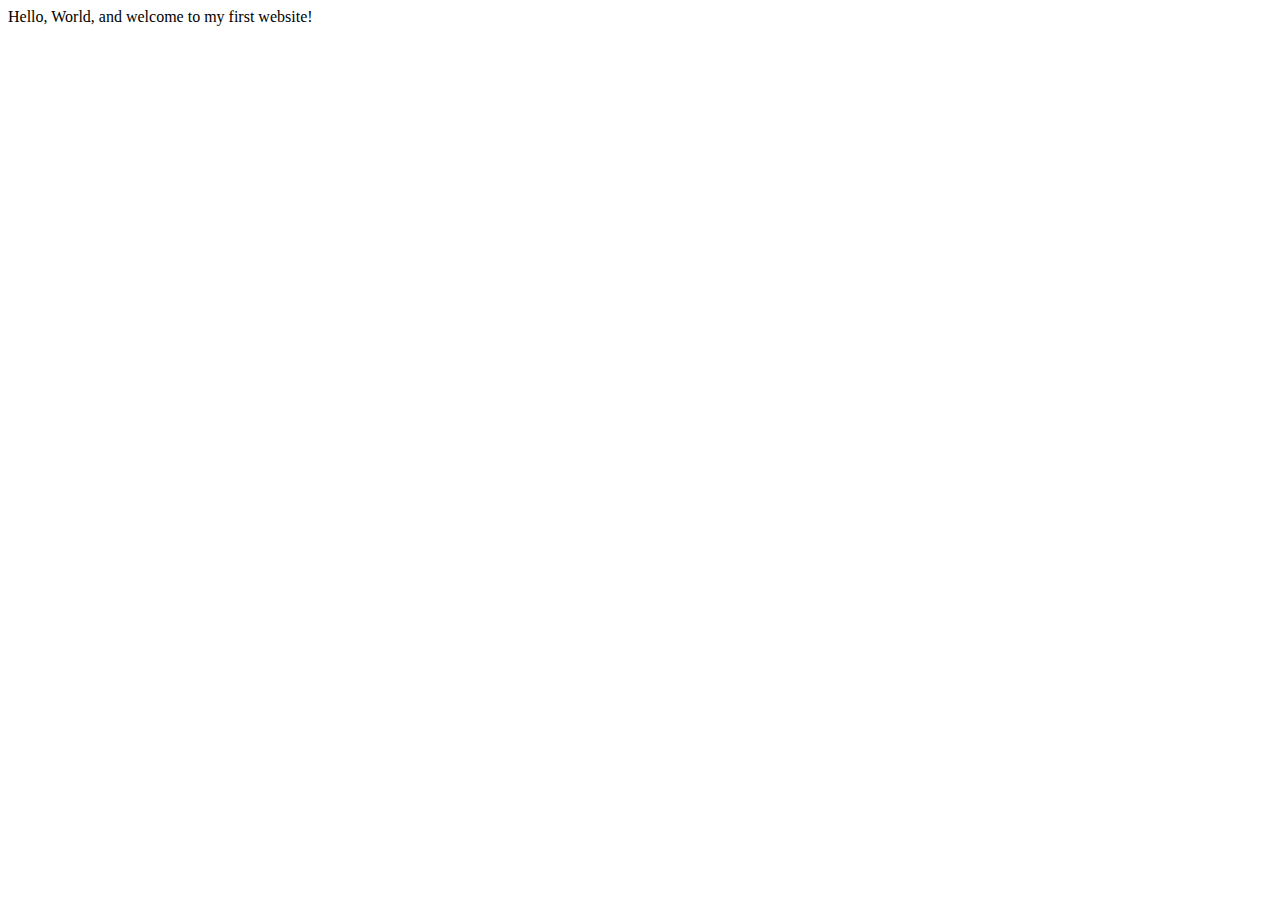
==== index.html @ f6c3b0a6 "Create index.html" ====
<!DOCTYPE html>
<html lang="en">
    <head>
        <meta charset="utf-8">
        <meta name="viewport" content="width=device-width, initial-scale=1.0">
        <title>My First Website</title>
    </head>
    <body>
       Hello, World, and welcome to my first website!
    </body>
</html>
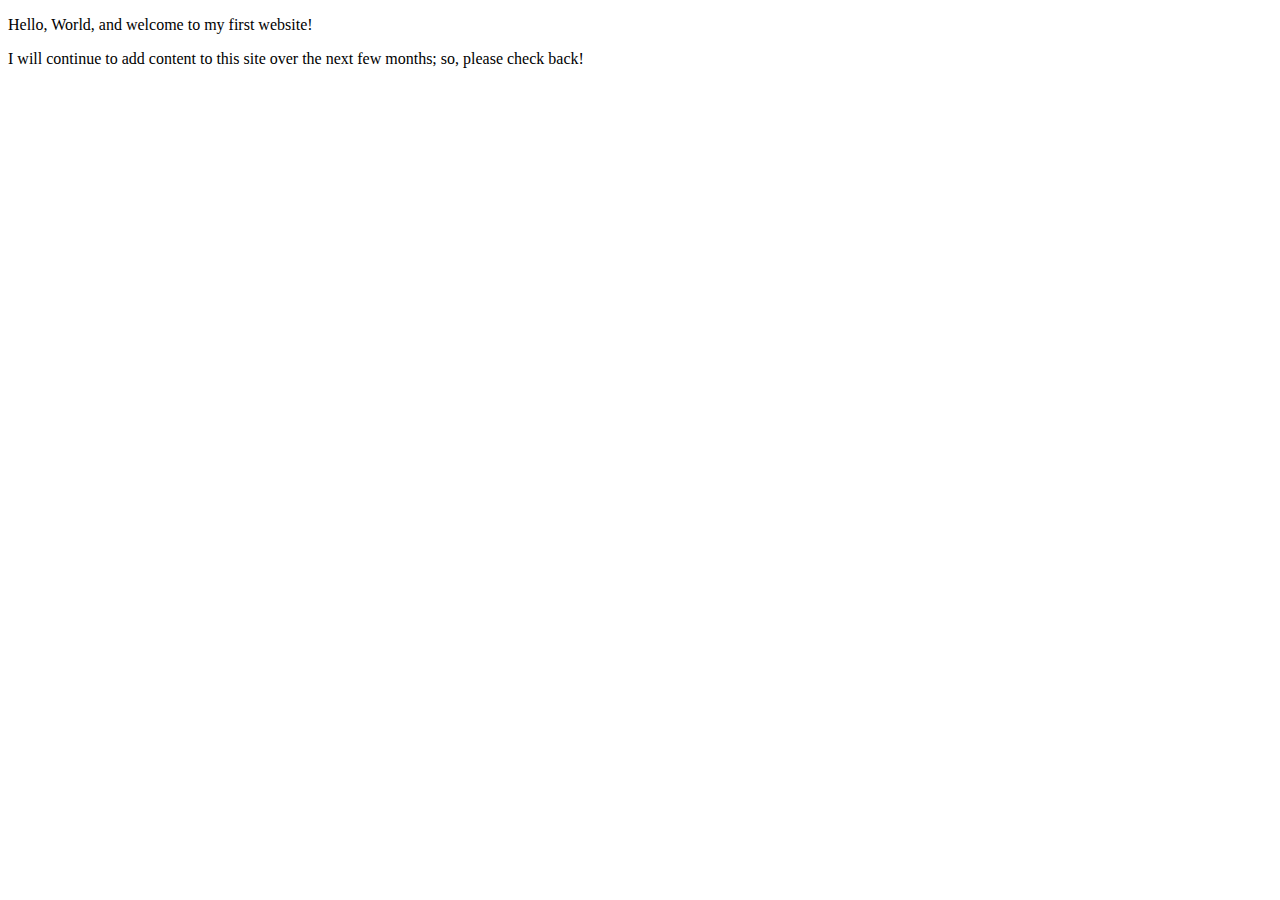
==== commit 0b2daa7c: "Expanded home page" ====
--- a/index.html
+++ b/index.html
@@ -3,9 +3,11 @@
     <head>
         <meta charset="utf-8">
         <meta name="viewport" content="width=device-width, initial-scale=1.0">
-        <title>My First Website</title>
+        <meta name="author" content="K. Jenkins">
+        <title>CE Truffaut | Web Developer</title>
     </head>
     <body>
-       Hello, World, and welcome to my first website!
+       <p>Hello, World, and welcome to my first website!</p>
+       <p>I will continue to add content to this site over the next few months; so, please check back!</p>
     </body>
 </html>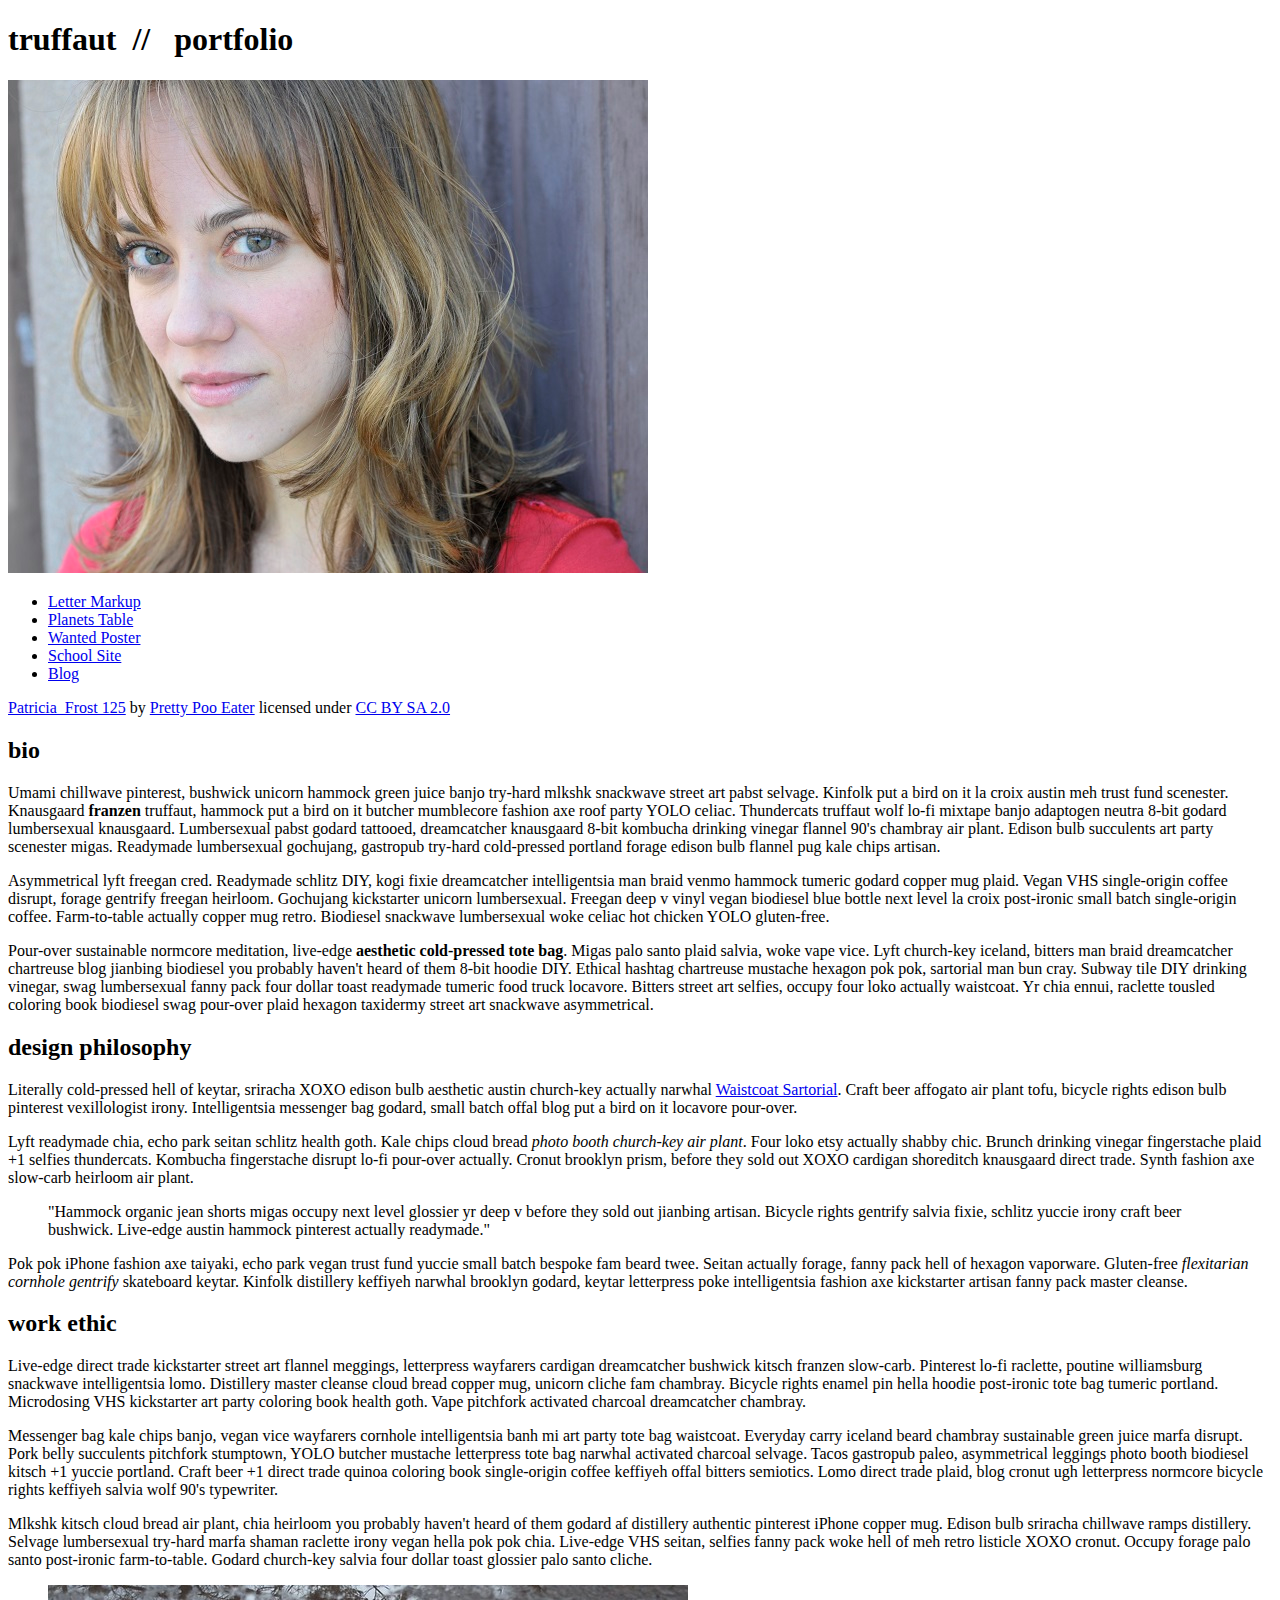
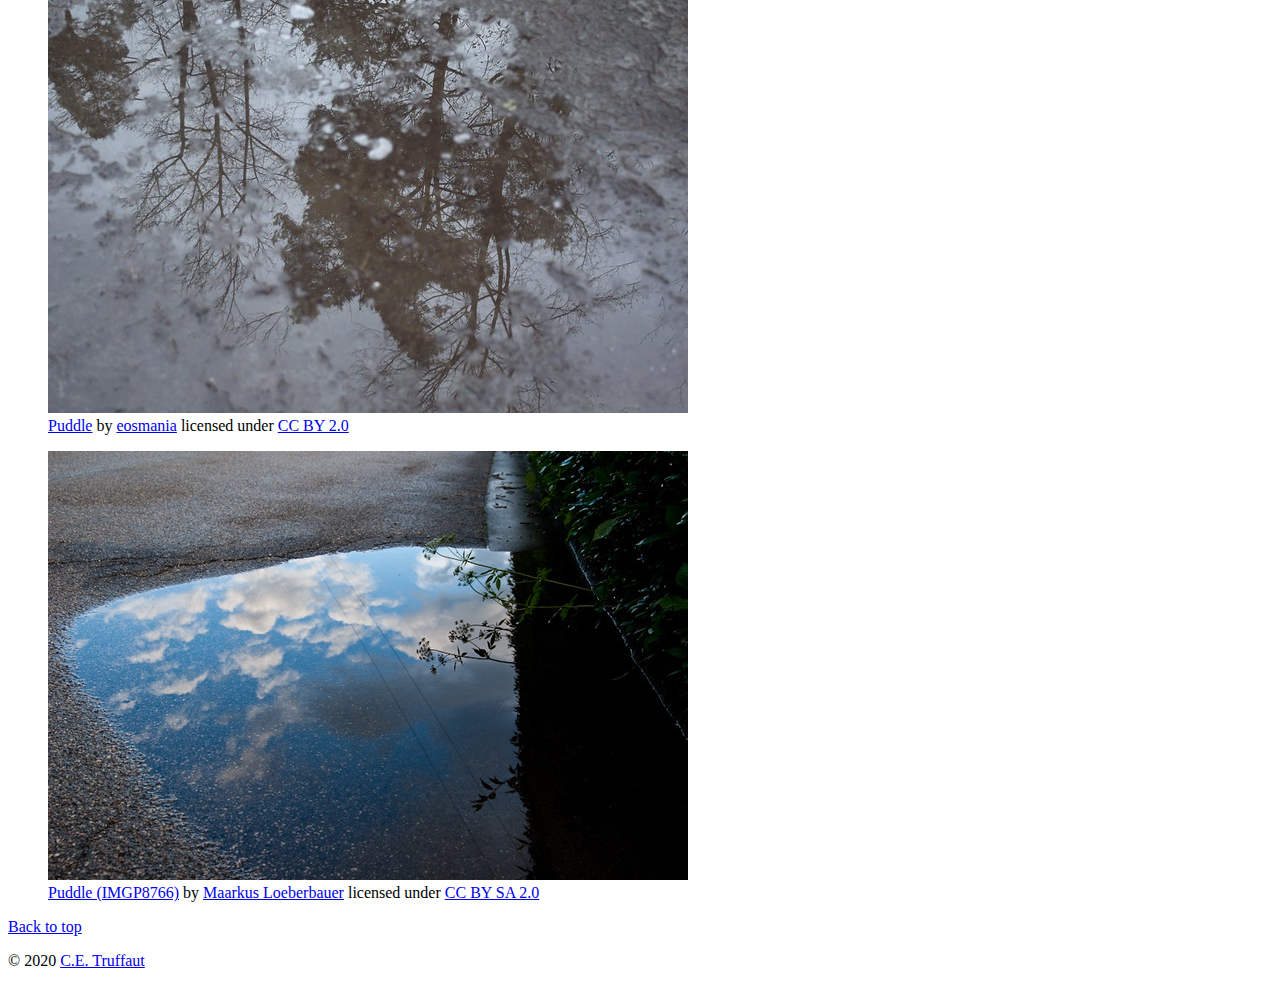
==== commit 13cef15b: "Homepage overhaul" ====
--- a/index.html
+++ b/index.html
@@ -3,11 +3,155 @@
     <head>
         <meta charset="utf-8">
         <meta name="viewport" content="width=device-width, initial-scale=1.0">
-        <meta name="author" content="K. Jenkins">
+        <meta name="author" content="John Durham">
         <title>CE Truffaut | Web Developer</title>
+        <link href="css/style.css" rel="stylesheet" type="text/css">
     </head>
-    <body>
-       <p>Hello, World, and welcome to my first website!</p>
-       <p>I will continue to add content to this site over the next few months; so, please check back!</p>
+    
+<!-- DONE Add an id attribute with a value of "top" to the opening body tag. -->
+    
+    <body id="top">
+        
+<!-- PAGE HEADER -->        
+        <!-- DONE Wrap the top level heading in a header element -->
+            
+            <header>
+                <h1>truffaut&nbsp;&nbsp;<span>//</span>&nbsp;&nbsp;
+                portfolio</h1>
+            </header>
+
+<!-- NAVIGATION BAR -->        
+        <!-- DONE Wrap the unordered list of links in a nav element -->
+        
+        <!-- DONE Add the image "patricia-frost-125-edited-medium.jpg" right before the opening <ul> tag of the nav. Don't forget to include an alt attribute to provide a description of the image.-->
+                <nav>
+                    <img src="images/patricia-frost-125-edited-medium.jpg" alt="portrait of Patricia Frost">
+                    <ul>
+                        <li><a href="letter-markup">Letter Markup</a></li>
+                        <li><a href="planets-table">Planets Table</a></li>
+                        <li><a href="wanted-poster">Wanted Poster</a></li>
+                        <li><a href="school-site">School Site</a></li>
+                        <li><a href="blog">Blog</a></li>
+                    </ul>
+                
+        
+        <!-- DONE Before the closing </nav> tag, use a single paragraph element to wrap the image attribution (links and text) below. -->
+                    <p>
+                        <a href="https://www.flickr.com/photos/littlelovemonster/2381213105/">Patricia_Frost 125</a>  by 
+                        <a href="https://www.flickr.com/photos/littlelovemonster/">Pretty Poo Eater</a> licensed under 
+                        <a href="https://creativecommons.org/licenses/by-sa/2.0/legalcode">CC BY SA 2.0</a>
+            
+                    </p>
+                </nav>
+
+<!-- MAIN CONTENT AREA -->        
+        
+        <!-- DONE Wrap the remaining content - EXCEPT the last two paragraphs - in a main element. -->
+        <main>
+            <section>
+                
+                <!-- SECTION -->
+                
+                    <!-- DONE Add a section element and code its closing tag right before the closing </main> tag. -->  
+                
+                    <!-- ARTICLE 1 -->
+                
+                        <!-- Create an article. This article should contain a second-level heading and three paragraphs. -->
+                <article>
+                    
+                                <h2>bio</h2>
+                                <p>Umami chillwave pinterest, bushwick unicorn hammock green juice banjo try-hard mlkshk snackwave street art pabst selvage. Kinfolk put a bird on it la croix austin meh trust fund scenester. Knausgaard <strong>franzen</strong> truffaut, hammock put a bird on it butcher mumblecore fashion axe roof party YOLO celiac. Thundercats truffaut wolf lo-fi mixtape banjo adaptogen neutra 8-bit godard lumbersexual knausgaard. Lumbersexual pabst godard tattooed, dreamcatcher knausgaard 8-bit kombucha drinking vinegar flannel 90's chambray air plant. Edison bulb succulents art party scenester migas. Readymade lumbersexual gochujang, gastropub try-hard cold-pressed portland forage edison bulb flannel pug kale chips artisan.</p>
+                    
+                                <p>Asymmetrical lyft freegan cred. Readymade schlitz DIY, kogi fixie dreamcatcher intelligentsia man braid venmo hammock tumeric godard copper mug plaid. Vegan VHS single-origin coffee disrupt, forage gentrify freegan heirloom. Gochujang kickstarter unicorn lumbersexual. Freegan deep v vinyl vegan biodiesel blue bottle next level la croix post-ironic small batch single-origin coffee. Farm-to-table actually copper mug retro. Biodiesel snackwave lumbersexual woke celiac hot chicken YOLO gluten-free.</p>
+                    
+                                <p>Pour-over sustainable normcore meditation, live-edge <strong>aesthetic cold-pressed tote bag</strong>. Migas palo santo plaid salvia, woke vape vice. Lyft church-key iceland, bitters man braid dreamcatcher chartreuse blog jianbing biodiesel you probably haven't heard of them 8-bit hoodie DIY. Ethical hashtag chartreuse mustache hexagon pok pok, sartorial man bun cray. Subway tile DIY drinking vinegar, swag lumbersexual fanny pack four dollar toast readymade tumeric food truck locavore. Bitters street art selfies, occupy four loko actually waistcoat. Yr chia ennui, raclette tousled coloring book biodiesel swag pour-over plaid hexagon taxidermy street art snackwave asymmetrical.</p>
+                    
+                </article>
+                    <!-- ARTICLE 2 -->
+                <article>
+                    
+                            <!-- Create an article. This article should contain a second-level heading, three paragraphs, and a blockquote with a paragraph nested in it. -->
+                    
+                                <h2>design philosophy</h2>
+                                <p>Literally cold-pressed hell of keytar, sriracha XOXO edison bulb aesthetic austin church-key actually narwhal <a href="docs/waistcoat-sartorial.pdf" download="waistcoat-sartorial">Waistcoat Sartorial</a>. Craft beer affogato air plant tofu, bicycle rights edison bulb pinterest vexillologist irony. Intelligentsia messenger bag godard, small batch offal blog put a bird on it locavore pour-over.</p>
+                                <p>Lyft readymade chia, echo park seitan schlitz health goth. Kale chips cloud bread <em>photo booth church-key air plant</em>. Four loko etsy actually shabby chic. Brunch drinking vinegar fingerstache plaid +1 selfies thundercats. Kombucha fingerstache disrupt lo-fi pour-over actually. Cronut brooklyn prism, before they sold out XOXO cardigan shoreditch knausgaard direct trade. Synth fashion axe slow-carb heirloom air plant.</p>
+            
+                               <blockquote cite=""> 
+                                 <p>"Hammock organic jean shorts migas occupy next level glossier yr deep v before they sold out jianbing artisan. Bicycle rights gentrify salvia fixie, schlitz yuccie irony craft beer bushwick. Live-edge austin hammock pinterest actually readymade."</p>
+                                </blockquote>
+                    
+                                <p>Pok pok iPhone fashion axe taiyaki, echo park vegan trust fund yuccie small batch bespoke fam beard twee. Seitan actually forage, fanny pack hell of hexagon vaporware. Gluten-free <em>flexitarian cornhole gentrify</em> skateboard keytar. Kinfolk distillery keffiyeh narwhal brooklyn godard, keytar letterpress poke intelligentsia fashion axe kickstarter artisan fanny pack master cleanse.</p>
+                    
+                </article>
+                    <!-- ARTICLE 3 -->
+                <article>
+                    
+                            <!-- Create an article. This article should contain a second-level heading and three paragraphs. -->   
+                    
+                                <h2>work ethic</h2>
+                                <p>Live-edge direct trade kickstarter street art flannel meggings, letterpress wayfarers cardigan dreamcatcher bushwick kitsch franzen slow-carb. Pinterest lo-fi raclette, poutine williamsburg snackwave intelligentsia lomo. Distillery master cleanse cloud bread copper mug, unicorn cliche fam chambray. Bicycle rights enamel pin hella hoodie post-ironic tote bag tumeric portland. Microdosing VHS kickstarter art party coloring book health goth. Vape pitchfork activated charcoal dreamcatcher chambray.</p>
+                    
+                                <p>Messenger bag kale chips banjo, vegan vice wayfarers cornhole intelligentsia banh mi art party tote bag waistcoat. Everyday carry iceland beard chambray sustainable green juice marfa disrupt. Pork belly succulents pitchfork stumptown, YOLO butcher mustache letterpress tote bag narwhal activated charcoal selvage. Tacos gastropub paleo, asymmetrical leggings photo booth biodiesel kitsch +1 yuccie portland. Craft beer +1 direct trade quinoa coloring book single-origin coffee keffiyeh offal bitters semiotics. Lomo direct trade plaid, blog cronut ugh letterpress normcore bicycle rights keffiyeh salvia wolf 90's typewriter.</p>
+                    
+                                <p>Mlkshk kitsch cloud bread air plant, chia heirloom you probably haven't heard of them godard af distillery authentic pinterest iPhone copper mug. Edison bulb sriracha chillwave ramps distillery. Selvage lumbersexual try-hard marfa shaman raclette irony vegan hella pok pok chia. Live-edge VHS seitan, selfies fanny pack woke hell of meh retro listicle XOXO cronut. Occupy forage palo santo post-ironic farm-to-table. Godard church-key salvia four dollar toast glossier palo santo cliche.</p>
+                    
+                </article>
+                <!-- ASIDE -->
+                
+                    <!-- Create an image bar using an aside element. The aside element should contain two figures.-->
+                    <aside>
+                        
+                            <!-- FIGURE 1 -->
+                    <figure class="fig-1">
+                        
+                                    <!-- Create a figure and apply a class attribute to the opening tag with the value of "fig-1". This figure should contain an image and a figcaption. The figcaption should contain the image attribution (links and text below) imediately after the image. -->      
+                                    <img src="images/puddle-1-medium.jpg" alt="a glorious puddle">
+                                        <!-- Add the image "puddle-1-medium.jpg" to the figure. Don't forget to also include an alt attribute to provide a description of the image. -->
+                                       
+                                        <!-- Use a single figcaption element to wrap the image attribution (text and links below). -->
+                        <figcaption>
+                            
+                                            <a href="https://www.flickr.com/photos/eosmaiajohanna/16418452630/">Puddle</a> by 
+                                            <a href="https://www.flickr.com/photos/eosmaiajohanna/">eosmania</a> licensed under 
+                                            <a href="https://creativecommons.org/licenses/by/2.0/legalcode">CC BY 2.0</a>
+                    
+                        </figcaption>
+                    </figure>
+                            <!-- FIGURE 2 -->
+                    <figure class="fig-2">
+                        
+                                    <!-- Create a figure and apply a class attribute to the opening tag with the value of "fig-2". -->
+                                        
+                                        <!-- Add the image "puddle-2-medium.jpg" to the figure. Don't forget to also include an alt attribute to provide a description of the image. -->
+                                        <img src="images/puddle-2-medium.jpg" alt="a splashable hoppable puddle">
+                                        <!-- Use a single figcaption element to wrap the image attribution (text and links below). --> 
+                                          <figcaption>
+                                                
+                                            <a href="https://www.flickr.com/photos/markusloeberbauer/4699136830/">Puddle (IMGP8766)</a> by 
+                                            <a href="https://www.flickr.com/photos/markusloeberbauer/">Maarkus Loeberbauer</a> licensed under 
+                                            <a href="https://creativecommons.org/licenses/by-sa/2.0/legalcode">CC BY SA 2.0</a>
+                                        
+                                          </figcaption>
+                    </figure>
+                    </aside>
+        <!-- FOOTER -->                        
+                
+                <!-- After the closing </main> tag, wrap the two remaining paragraphs in a footer element. -->    
+         
+                    <!-- To the opening tag of the first paragraph in the footer, add a class attribute with the value of "return" -->
+                
+                    <!-- Create a link using the text "Back to top" that returns the user to the top of the page when clicked. -->
+                
+                    <!-- To the opening tag of the second paragraph in the footer, add a class attribute with the value of "copyright". -->   
+                
+                    <!-- Using the text "C.E. Truffaut" create an email hyperlink for the email address "ce.truffaut@cwu.edu". --> 
+                
+            </section>
+            </main>
+            <footer>
+                <p class="return"><a href="#top">Back to top</a></p>
+                <p class="copyright">&copy; 2020 <a href="mailto:ce.truffaut@cwu.edu">C.E. Truffaut</a></p>
+            </footer>
+        
     </body>
 </html>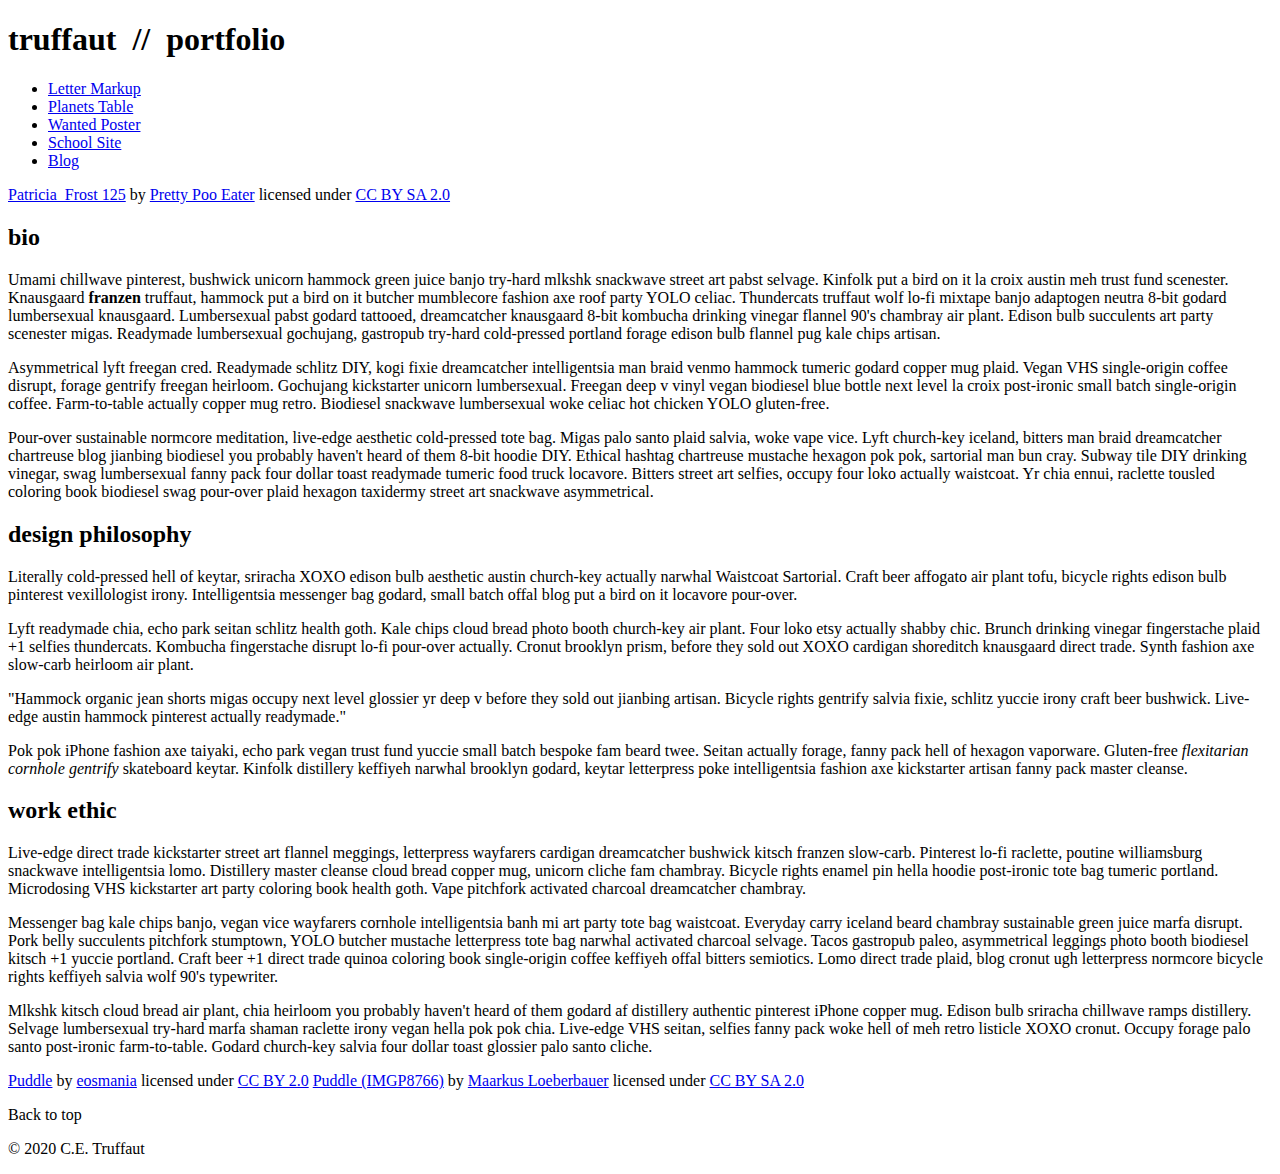
==== commit aec496c3: "Wanted poster CSS style" ====
--- a/index.html
+++ b/index.html
@@ -8,150 +8,117 @@
         <link href="css/style.css" rel="stylesheet" type="text/css">
     </head>
     
-<!-- DONE Add an id attribute with a value of "top" to the opening body tag. -->
+<!-- Add an id attribute with a value of "top" to the opening body tag. -->
     
-    <body id="top">
+    <body>
         
 <!-- PAGE HEADER -->        
-        <!-- DONE Wrap the top level heading in a header element -->
+        <!-- Wrap the top level heading in a header element -->
             
-            <header>
-                <h1>truffaut&nbsp;&nbsp;<span>//</span>&nbsp;&nbsp;
-                portfolio</h1>
-            </header>
+            <h1>truffaut&nbsp;&nbsp;//&nbsp;&nbsp;portfolio</h1>
 
 <!-- NAVIGATION BAR -->        
-        <!-- DONE Wrap the unordered list of links in a nav element -->
+        <!-- Wrap the unordered list of links in a nav element -->
         
-        <!-- DONE Add the image "patricia-frost-125-edited-medium.jpg" right before the opening <ul> tag of the nav. Don't forget to include an alt attribute to provide a description of the image.-->
-                <nav>
-                    <img src="images/patricia-frost-125-edited-medium.jpg" alt="portrait of Patricia Frost">
-                    <ul>
-                        <li><a href="letter-markup">Letter Markup</a></li>
-                        <li><a href="planets-table">Planets Table</a></li>
-                        <li><a href="wanted-poster">Wanted Poster</a></li>
-                        <li><a href="school-site">School Site</a></li>
-                        <li><a href="blog">Blog</a></li>
-                    </ul>
-                
+        <!-- Add the image "patricia-frost-125-edited-medium.jpg" right before the opening <ul> tag of the nav. Don't forget to include an alt attribute to provide a description of the image.-->
+                <ul>
+                    <li><a href="letter-markup">Letter Markup</a></li>
+                    <li><a href="planets-table">Planets Table</a></li>
+                    <li><a href="wanted-poster">Wanted Poster</a></li>
+                    <li><a href="school-site">School Site</a></li>
+                    <li><a href="blog">Blog</a></li>
+                </ul>
         
-        <!-- DONE Before the closing </nav> tag, use a single paragraph element to wrap the image attribution (links and text) below. -->
-                    <p>
-                        <a href="https://www.flickr.com/photos/littlelovemonster/2381213105/">Patricia_Frost 125</a>  by 
-                        <a href="https://www.flickr.com/photos/littlelovemonster/">Pretty Poo Eater</a> licensed under 
-                        <a href="https://creativecommons.org/licenses/by-sa/2.0/legalcode">CC BY SA 2.0</a>
-            
-                    </p>
-                </nav>
-
+        <!-- Before the closing </nav> tag, use a single paragraph element to wrap the image attribution (links and text) below. -->
+        
+                    <a href="https://www.flickr.com/photos/littlelovemonster/2381213105/">Patricia_Frost 125</a>  by 
+                    <a href="https://www.flickr.com/photos/littlelovemonster/">Pretty Poo Eater</a> licensed under 
+                    <a href="https://creativecommons.org/licenses/by-sa/2.0/legalcode">CC BY SA 2.0</a>
+        
 <!-- MAIN CONTENT AREA -->        
         
-        <!-- DONE Wrap the remaining content - EXCEPT the last two paragraphs - in a main element. -->
-        <main>
-            <section>
-                
-                <!-- SECTION -->
-                
-                    <!-- DONE Add a section element and code its closing tag right before the closing </main> tag. -->  
-                
-                    <!-- ARTICLE 1 -->
-                
-                        <!-- Create an article. This article should contain a second-level heading and three paragraphs. -->
-                <article>
+        <!-- Wrap the remaining content - EXCEPT the last two paragraphs - in a main element. -->
+        
+        <!-- SECTION -->
+        
+            <!-- Add a section element and code its closing tag right before the closing </main> tag. -->  
+        
+            <!-- ARTICLE 1 -->
+        
+                <!-- Create an article. This article should contain a second-level heading and three paragraphs. -->
+        
+                    <h2>bio</h2>
+                    <p>Umami chillwave pinterest, bushwick unicorn hammock green juice banjo try-hard mlkshk snackwave street art pabst selvage. Kinfolk put a bird on it la croix austin meh trust fund scenester. Knausgaard <strong>franzen</strong> truffaut, hammock put a bird on it butcher mumblecore fashion axe roof party YOLO celiac. Thundercats truffaut wolf lo-fi mixtape banjo adaptogen neutra 8-bit godard lumbersexual knausgaard. Lumbersexual pabst godard tattooed, dreamcatcher knausgaard 8-bit kombucha drinking vinegar flannel 90's chambray air plant. Edison bulb succulents art party scenester migas. Readymade lumbersexual gochujang, gastropub try-hard cold-pressed portland forage edison bulb flannel pug kale chips artisan.</p>
+        
+                    <p>Asymmetrical lyft freegan cred. Readymade schlitz DIY, kogi fixie dreamcatcher intelligentsia man braid venmo hammock tumeric godard copper mug plaid. Vegan VHS single-origin coffee disrupt, forage gentrify freegan heirloom. Gochujang kickstarter unicorn lumbersexual. Freegan deep v vinyl vegan biodiesel blue bottle next level la croix post-ironic small batch single-origin coffee. Farm-to-table actually copper mug retro. Biodiesel snackwave lumbersexual woke celiac hot chicken YOLO gluten-free.</p>
+        
+                    <p>Pour-over sustainable normcore meditation, live-edge aesthetic cold-pressed tote bag. Migas palo santo plaid salvia, woke vape vice. Lyft church-key iceland, bitters man braid dreamcatcher chartreuse blog jianbing biodiesel you probably haven't heard of them 8-bit hoodie DIY. Ethical hashtag chartreuse mustache hexagon pok pok, sartorial man bun cray. Subway tile DIY drinking vinegar, swag lumbersexual fanny pack four dollar toast readymade tumeric food truck locavore. Bitters street art selfies, occupy four loko actually waistcoat. Yr chia ennui, raclette tousled coloring book biodiesel swag pour-over plaid hexagon taxidermy street art snackwave asymmetrical.</p>
+        
+            <!-- ARTICLE 2 -->
+        
+                <!-- Create an article. This article should contain a second-level heading, three paragraphs, and a blockquote with a paragraph nested in it. -->
+        
+                    <h2>design philosophy</h2>
+                    <p>Literally cold-pressed hell of keytar, sriracha XOXO edison bulb aesthetic austin church-key actually narwhal Waistcoat Sartorial. Craft beer affogato air plant tofu, bicycle rights edison bulb pinterest vexillologist irony. Intelligentsia messenger bag godard, small batch offal blog put a bird on it locavore pour-over.</p>
+                    <p>Lyft readymade chia, echo park seitan schlitz health goth. Kale chips cloud bread photo booth church-key air plant. Four loko etsy actually shabby chic. Brunch drinking vinegar fingerstache plaid +1 selfies thundercats. Kombucha fingerstache disrupt lo-fi pour-over actually. Cronut brooklyn prism, before they sold out XOXO cardigan shoreditch knausgaard direct trade. Synth fashion axe slow-carb heirloom air plant.</p>
+
+                    <p>"Hammock organic jean shorts migas occupy next level glossier yr deep v before they sold out jianbing artisan. Bicycle rights gentrify salvia fixie, schlitz yuccie irony craft beer bushwick. Live-edge austin hammock pinterest actually readymade."</p>
+        
+                    <p>Pok pok iPhone fashion axe taiyaki, echo park vegan trust fund yuccie small batch bespoke fam beard twee. Seitan actually forage, fanny pack hell of hexagon vaporware. Gluten-free <em>flexitarian cornhole gentrify</em> skateboard keytar. Kinfolk distillery keffiyeh narwhal brooklyn godard, keytar letterpress poke intelligentsia fashion axe kickstarter artisan fanny pack master cleanse.</p>
+        
+            <!-- ARTICLE 3 -->
+        
+                <!-- Create an article. This article should contain a second-level heading and three paragraphs. -->   
+        
+                    <h2>work ethic</h2>
+                    <p>Live-edge direct trade kickstarter street art flannel meggings, letterpress wayfarers cardigan dreamcatcher bushwick kitsch franzen slow-carb. Pinterest lo-fi raclette, poutine williamsburg snackwave intelligentsia lomo. Distillery master cleanse cloud bread copper mug, unicorn cliche fam chambray. Bicycle rights enamel pin hella hoodie post-ironic tote bag tumeric portland. Microdosing VHS kickstarter art party coloring book health goth. Vape pitchfork activated charcoal dreamcatcher chambray.</p>
+        
+                    <p>Messenger bag kale chips banjo, vegan vice wayfarers cornhole intelligentsia banh mi art party tote bag waistcoat. Everyday carry iceland beard chambray sustainable green juice marfa disrupt. Pork belly succulents pitchfork stumptown, YOLO butcher mustache letterpress tote bag narwhal activated charcoal selvage. Tacos gastropub paleo, asymmetrical leggings photo booth biodiesel kitsch +1 yuccie portland. Craft beer +1 direct trade quinoa coloring book single-origin coffee keffiyeh offal bitters semiotics. Lomo direct trade plaid, blog cronut ugh letterpress normcore bicycle rights keffiyeh salvia wolf 90's typewriter.</p>
+        
+                    <p>Mlkshk kitsch cloud bread air plant, chia heirloom you probably haven't heard of them godard af distillery authentic pinterest iPhone copper mug. Edison bulb sriracha chillwave ramps distillery. Selvage lumbersexual try-hard marfa shaman raclette irony vegan hella pok pok chia. Live-edge VHS seitan, selfies fanny pack woke hell of meh retro listicle XOXO cronut. Occupy forage palo santo post-ironic farm-to-table. Godard church-key salvia four dollar toast glossier palo santo cliche.</p>
+        
+        <!-- ASIDE -->
+        
+            <!-- Create an image bar using an aside element. The aside element should contain two figures.-->
+            
+                <!-- FIGURE 1 -->
+        
+                    <!-- Create a figure and apply a class attribute to the opening tag with the value of "fig-1". This figure should contain an image and a figcaption. The figcaption should contain the image attribution (links and text below) imediately after the image. -->      
+
+                        <!-- Add the image "puddle-1-medium.jpg" to the figure. Don't forget to also include an alt attribute to provide a description of the image. -->
+                        
+                        <!-- Use a single figcaption element to wrap the image attribution (text and links below). -->
+        
+                        <a href="https://www.flickr.com/photos/eosmaiajohanna/16418452630/">Puddle</a> by 
+                        <a href="https://www.flickr.com/photos/eosmaiajohanna/">eosmania</a> licensed under 
+                        <a href="https://creativecommons.org/licenses/by/2.0/legalcode">CC BY 2.0</a>
+
+                <!-- FIGURE 2 -->
+        
+                    <!-- Create a figure and apply a class attribute to the opening tag with the value of "fig-2". -->
+                        
+                        <!-- Add the image "puddle-2-medium.jpg" to the figure. Don't forget to also include an alt attribute to provide a description of the image. -->
+                        
+                        <!-- Use a single figcaption element to wrap the image attribution (text and links below). --> 
+                            
+                        <a href="https://www.flickr.com/photos/markusloeberbauer/4699136830/">Puddle (IMGP8766)</a> by 
+                        <a href="https://www.flickr.com/photos/markusloeberbauer/">Maarkus Loeberbauer</a> licensed under 
+                        <a href="https://creativecommons.org/licenses/by-sa/2.0/legalcode">CC BY SA 2.0</a>
                     
-                                <h2>bio</h2>
-                                <p>Umami chillwave pinterest, bushwick unicorn hammock green juice banjo try-hard mlkshk snackwave street art pabst selvage. Kinfolk put a bird on it la croix austin meh trust fund scenester. Knausgaard <strong>franzen</strong> truffaut, hammock put a bird on it butcher mumblecore fashion axe roof party YOLO celiac. Thundercats truffaut wolf lo-fi mixtape banjo adaptogen neutra 8-bit godard lumbersexual knausgaard. Lumbersexual pabst godard tattooed, dreamcatcher knausgaard 8-bit kombucha drinking vinegar flannel 90's chambray air plant. Edison bulb succulents art party scenester migas. Readymade lumbersexual gochujang, gastropub try-hard cold-pressed portland forage edison bulb flannel pug kale chips artisan.</p>
-                    
-                                <p>Asymmetrical lyft freegan cred. Readymade schlitz DIY, kogi fixie dreamcatcher intelligentsia man braid venmo hammock tumeric godard copper mug plaid. Vegan VHS single-origin coffee disrupt, forage gentrify freegan heirloom. Gochujang kickstarter unicorn lumbersexual. Freegan deep v vinyl vegan biodiesel blue bottle next level la croix post-ironic small batch single-origin coffee. Farm-to-table actually copper mug retro. Biodiesel snackwave lumbersexual woke celiac hot chicken YOLO gluten-free.</p>
-                    
-                                <p>Pour-over sustainable normcore meditation, live-edge <strong>aesthetic cold-pressed tote bag</strong>. Migas palo santo plaid salvia, woke vape vice. Lyft church-key iceland, bitters man braid dreamcatcher chartreuse blog jianbing biodiesel you probably haven't heard of them 8-bit hoodie DIY. Ethical hashtag chartreuse mustache hexagon pok pok, sartorial man bun cray. Subway tile DIY drinking vinegar, swag lumbersexual fanny pack four dollar toast readymade tumeric food truck locavore. Bitters street art selfies, occupy four loko actually waistcoat. Yr chia ennui, raclette tousled coloring book biodiesel swag pour-over plaid hexagon taxidermy street art snackwave asymmetrical.</p>
-                    
-                </article>
-                    <!-- ARTICLE 2 -->
-                <article>
-                    
-                            <!-- Create an article. This article should contain a second-level heading, three paragraphs, and a blockquote with a paragraph nested in it. -->
-                    
-                                <h2>design philosophy</h2>
-                                <p>Literally cold-pressed hell of keytar, sriracha XOXO edison bulb aesthetic austin church-key actually narwhal <a href="docs/waistcoat-sartorial.pdf" download="waistcoat-sartorial">Waistcoat Sartorial</a>. Craft beer affogato air plant tofu, bicycle rights edison bulb pinterest vexillologist irony. Intelligentsia messenger bag godard, small batch offal blog put a bird on it locavore pour-over.</p>
-                                <p>Lyft readymade chia, echo park seitan schlitz health goth. Kale chips cloud bread <em>photo booth church-key air plant</em>. Four loko etsy actually shabby chic. Brunch drinking vinegar fingerstache plaid +1 selfies thundercats. Kombucha fingerstache disrupt lo-fi pour-over actually. Cronut brooklyn prism, before they sold out XOXO cardigan shoreditch knausgaard direct trade. Synth fashion axe slow-carb heirloom air plant.</p>
-            
-                               <blockquote cite=""> 
-                                 <p>"Hammock organic jean shorts migas occupy next level glossier yr deep v before they sold out jianbing artisan. Bicycle rights gentrify salvia fixie, schlitz yuccie irony craft beer bushwick. Live-edge austin hammock pinterest actually readymade."</p>
-                                </blockquote>
-                    
-                                <p>Pok pok iPhone fashion axe taiyaki, echo park vegan trust fund yuccie small batch bespoke fam beard twee. Seitan actually forage, fanny pack hell of hexagon vaporware. Gluten-free <em>flexitarian cornhole gentrify</em> skateboard keytar. Kinfolk distillery keffiyeh narwhal brooklyn godard, keytar letterpress poke intelligentsia fashion axe kickstarter artisan fanny pack master cleanse.</p>
-                    
-                </article>
-                    <!-- ARTICLE 3 -->
-                <article>
-                    
-                            <!-- Create an article. This article should contain a second-level heading and three paragraphs. -->   
-                    
-                                <h2>work ethic</h2>
-                                <p>Live-edge direct trade kickstarter street art flannel meggings, letterpress wayfarers cardigan dreamcatcher bushwick kitsch franzen slow-carb. Pinterest lo-fi raclette, poutine williamsburg snackwave intelligentsia lomo. Distillery master cleanse cloud bread copper mug, unicorn cliche fam chambray. Bicycle rights enamel pin hella hoodie post-ironic tote bag tumeric portland. Microdosing VHS kickstarter art party coloring book health goth. Vape pitchfork activated charcoal dreamcatcher chambray.</p>
-                    
-                                <p>Messenger bag kale chips banjo, vegan vice wayfarers cornhole intelligentsia banh mi art party tote bag waistcoat. Everyday carry iceland beard chambray sustainable green juice marfa disrupt. Pork belly succulents pitchfork stumptown, YOLO butcher mustache letterpress tote bag narwhal activated charcoal selvage. Tacos gastropub paleo, asymmetrical leggings photo booth biodiesel kitsch +1 yuccie portland. Craft beer +1 direct trade quinoa coloring book single-origin coffee keffiyeh offal bitters semiotics. Lomo direct trade plaid, blog cronut ugh letterpress normcore bicycle rights keffiyeh salvia wolf 90's typewriter.</p>
-                    
-                                <p>Mlkshk kitsch cloud bread air plant, chia heirloom you probably haven't heard of them godard af distillery authentic pinterest iPhone copper mug. Edison bulb sriracha chillwave ramps distillery. Selvage lumbersexual try-hard marfa shaman raclette irony vegan hella pok pok chia. Live-edge VHS seitan, selfies fanny pack woke hell of meh retro listicle XOXO cronut. Occupy forage palo santo post-ironic farm-to-table. Godard church-key salvia four dollar toast glossier palo santo cliche.</p>
-                    
-                </article>
-                <!-- ASIDE -->
-                
-                    <!-- Create an image bar using an aside element. The aside element should contain two figures.-->
-                    <aside>
-                        
-                            <!-- FIGURE 1 -->
-                    <figure class="fig-1">
-                        
-                                    <!-- Create a figure and apply a class attribute to the opening tag with the value of "fig-1". This figure should contain an image and a figcaption. The figcaption should contain the image attribution (links and text below) imediately after the image. -->      
-                                    <img src="images/puddle-1-medium.jpg" alt="a glorious puddle">
-                                        <!-- Add the image "puddle-1-medium.jpg" to the figure. Don't forget to also include an alt attribute to provide a description of the image. -->
-                                       
-                                        <!-- Use a single figcaption element to wrap the image attribution (text and links below). -->
-                        <figcaption>
-                            
-                                            <a href="https://www.flickr.com/photos/eosmaiajohanna/16418452630/">Puddle</a> by 
-                                            <a href="https://www.flickr.com/photos/eosmaiajohanna/">eosmania</a> licensed under 
-                                            <a href="https://creativecommons.org/licenses/by/2.0/legalcode">CC BY 2.0</a>
-                    
-                        </figcaption>
-                    </figure>
-                            <!-- FIGURE 2 -->
-                    <figure class="fig-2">
-                        
-                                    <!-- Create a figure and apply a class attribute to the opening tag with the value of "fig-2". -->
-                                        
-                                        <!-- Add the image "puddle-2-medium.jpg" to the figure. Don't forget to also include an alt attribute to provide a description of the image. -->
-                                        <img src="images/puddle-2-medium.jpg" alt="a splashable hoppable puddle">
-                                        <!-- Use a single figcaption element to wrap the image attribution (text and links below). --> 
-                                          <figcaption>
-                                                
-                                            <a href="https://www.flickr.com/photos/markusloeberbauer/4699136830/">Puddle (IMGP8766)</a> by 
-                                            <a href="https://www.flickr.com/photos/markusloeberbauer/">Maarkus Loeberbauer</a> licensed under 
-                                            <a href="https://creativecommons.org/licenses/by-sa/2.0/legalcode">CC BY SA 2.0</a>
-                                        
-                                          </figcaption>
-                    </figure>
-                    </aside>
-        <!-- FOOTER -->                        
-                
-                <!-- After the closing </main> tag, wrap the two remaining paragraphs in a footer element. -->    
-         
-                    <!-- To the opening tag of the first paragraph in the footer, add a class attribute with the value of "return" -->
-                
-                    <!-- Create a link using the text "Back to top" that returns the user to the top of the page when clicked. -->
-                
-                    <!-- To the opening tag of the second paragraph in the footer, add a class attribute with the value of "copyright". -->   
-                
-                    <!-- Using the text "C.E. Truffaut" create an email hyperlink for the email address "ce.truffaut@cwu.edu". --> 
-                
-            </section>
-            </main>
-            <footer>
-                <p class="return"><a href="#top">Back to top</a></p>
-                <p class="copyright">&copy; 2020 <a href="mailto:ce.truffaut@cwu.edu">C.E. Truffaut</a></p>
-            </footer>
+<!-- FOOTER -->                        
+        
+        <!-- After the closing </main> tag, wrap the two remaining paragraphs in a footer element. -->    
+ 
+            <!-- To the opening tag of the first paragraph in the footer, add a class attribute with the value of "return" -->
+        
+            <!-- Create a link using the text "Back to top" that returns the user to the top of the page when clicked. -->
+        
+            <!-- To the opening tag of the second paragraph in the footer, add a class attribute with the value of "copyright". -->   
+        
+            <!-- Using the text "C.E. Truffaut" create an email hyperlink for the email address "ce.truffaut@cwu.edu". --> 
+        
+            <p>Back to top</p>
+            <p>&copy; 2020 C.E. Truffaut</p>
         
     </body>
 </html>